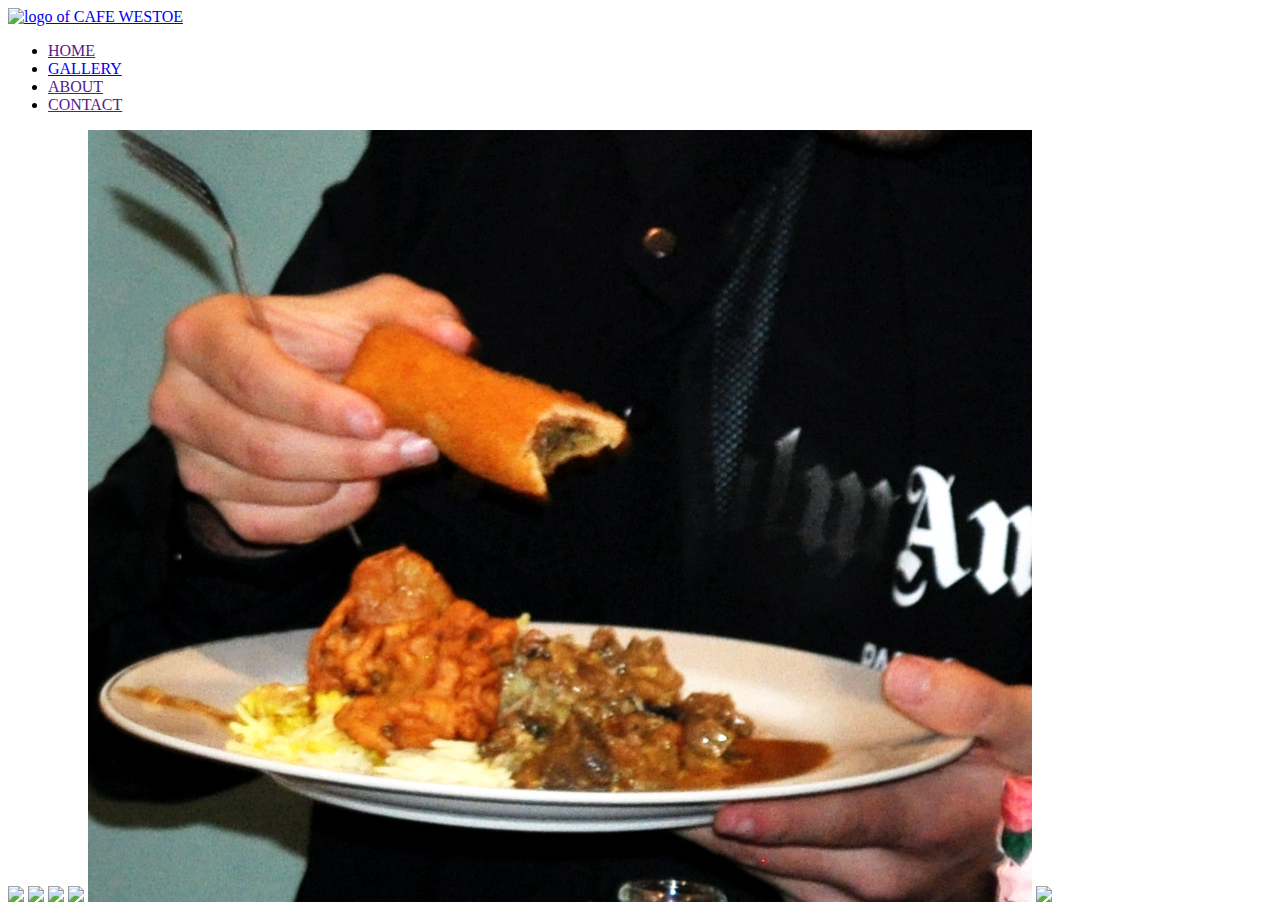
==== gallery.html @ 0cdaade0 "changed product to gallery and added images" ====
<!DOCTYPE html>
<html lang="en-US">
<head>
    <meta charset="UTF-8">
    <meta name="viewport" content="width=device-width, initial-scale=1.0">    
    <link rel="stylesheet" href="assets/css/styles.css" type="text/css">
    <title>CAFE WESTOE</title>    
</head>
<body>
    <section class="header">
        <nav>
            <a href="index.html"><img src="assets/images/logo.jpg" alt="logo of CAFE WESTOE"></a>
            <div class="nav-links" id="navLinks">              
                <ul>
                    <li><a href="">HOME</a></li>
                    <li><a href="gallery.html">GALLERY</a></li>
                    <li><a href="">ABOUT</a></li>
                    <li><a href="">CONTACT</a></li>
                </ul>
            </div>            
        </nav>
    </section>
    <section id="photo">        
        <img src="assets/images/img2.jpg">
        <img src="assets/images/img3.jpg">
        <img src="assets/images/img4.jpg">
        <img src="assets/images/img5.JPG">
        <img src="assets/images/img8.JPG">
        <img src="assets/images/img9.JPG">           

    </section>

</body>
</html>
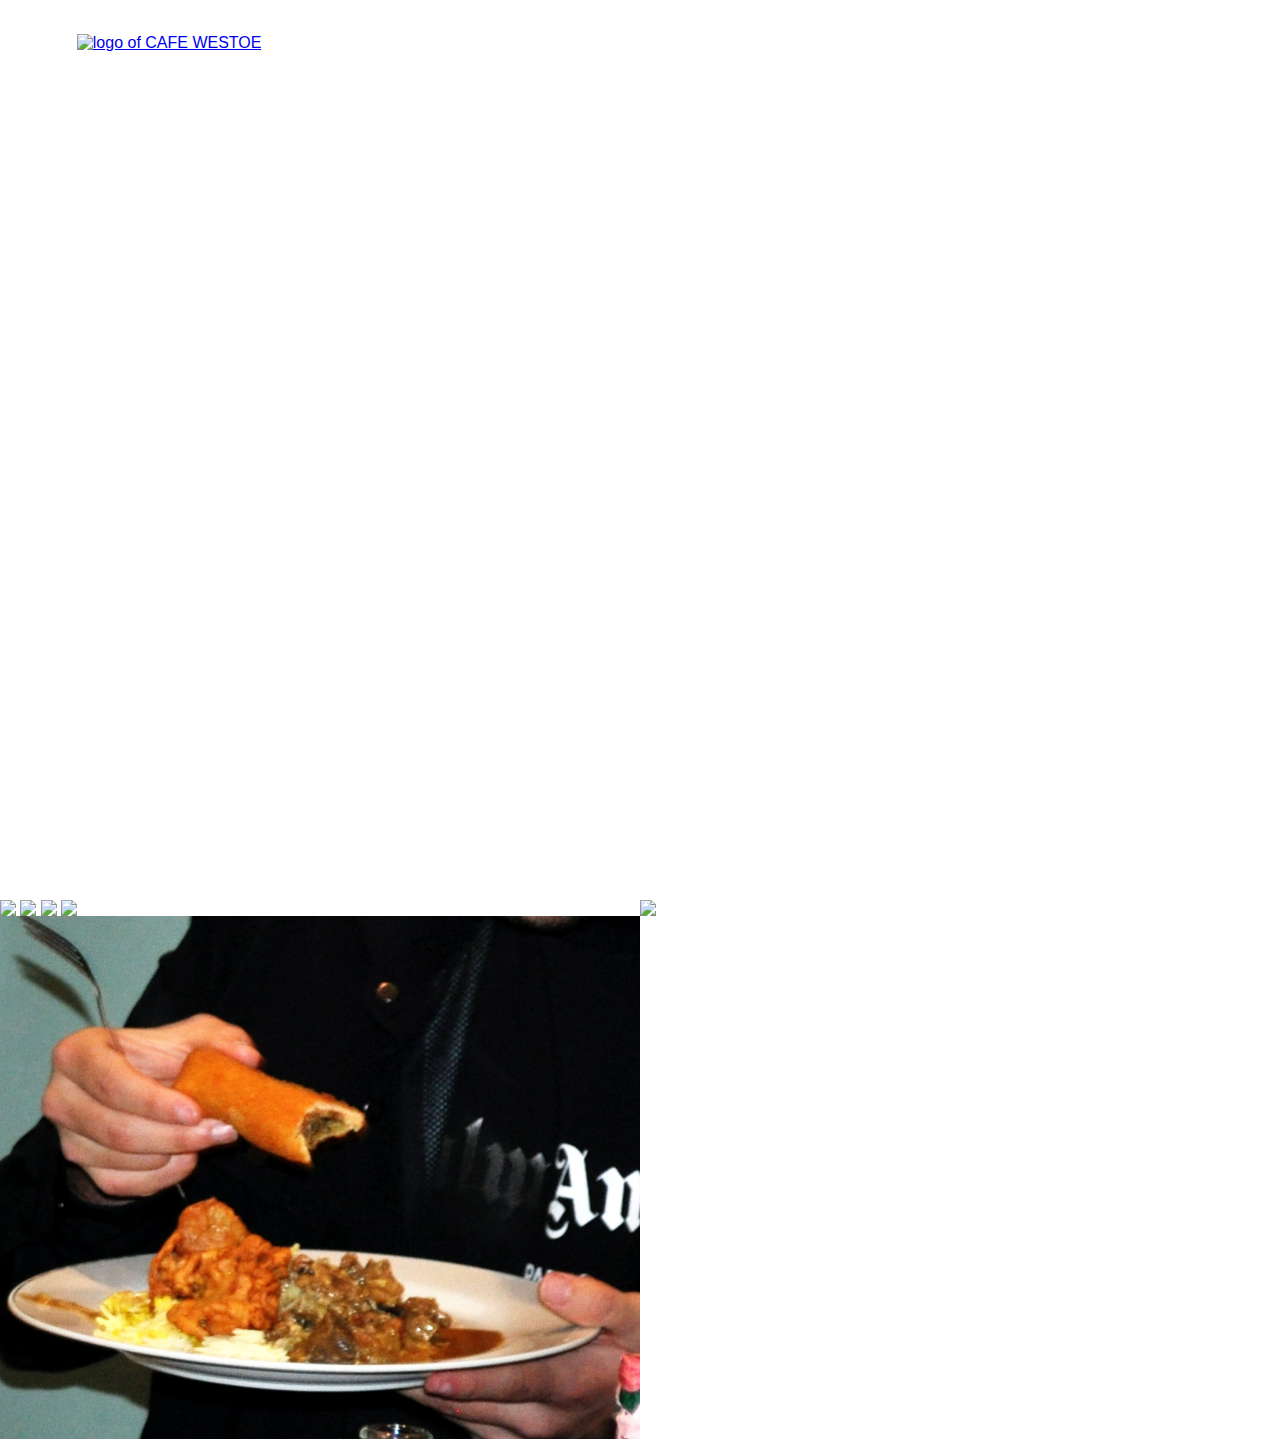
==== commit 4ab831b0: "fix the gallery redirecting the page" ====
--- a/gallery.html
+++ b/gallery.html
@@ -12,8 +12,8 @@
             <a href="index.html"><img src="assets/images/logo.jpg" alt="logo of CAFE WESTOE"></a>
             <div class="nav-links" id="navLinks">              
                 <ul>
-                    <li><a href="">HOME</a></li>
-                    <li><a href="gallery.html">GALLERY</a></li>
+                    <li><a class="active" href="index.html">HOME</a></li>
+                    <li><a class="active" href="gallery.html">GALLERY</a></li>
                     <li><a href="">ABOUT</a></li>
                     <li><a href="">CONTACT</a></li>
                 </ul>
--- a/assets/css/styles.css
+++ b/assets/css/styles.css
@@ -0,0 +1,225 @@
+*{
+    margin: 0;
+    padding: 0;
+    font-family: 'poppins', sans-serif;
+    background: none;
+}
+
+.uppercase {
+    text-transform: uppercase;
+}
+
+.general-sub {
+    font-family: "Exo", sans-serif;
+    font-weight: 300;
+    color: #fafafa;
+}
+
+.inline-block {
+    display: inline-block;
+}
+
+.header{
+    min-height: 100vh;
+    width: 100%;
+    background-image: url("../images/cafe.jpg");
+    background-position: center;
+    background-size: cover;
+    position: relative;
+}
+.logo {
+    background: url("../assets/images/logo.jpg");
+    background-position: center;
+    background-repeat: no-repeat;
+    background-size: cover;
+    min-height: 360px;
+    transition: all .5s ease-in-out;
+    -moz-transition: all .5s ease-in-out;
+    -webkit-transition: all .5s ease-in-out;
+}
+nav{
+    display: flex;
+    padding: 2% 6%;
+    justify-content: space-between;
+    align-items: center;
+}
+nav img{
+    width: 100px;
+}
+.nav-links{
+    flex: 1;
+    text-align: right;
+}
+.nav-links ul li{
+    list-style: none;
+    display: inline-block;
+    padding: 8px 12px;
+    position: relative
+
+}
+.nav-links ul li a{
+    color: #fff;
+    text-decoration: none;
+    font-size: 13px;
+}
+.nav-links ul li::after{
+    content: '';
+    width: 0%;
+    height: 2px;
+    margin: auto;
+    transition: 0.5s;
+}
+.nav-links ul li:hover::after{
+    width: 100%;
+    height: 2;
+}
+.text-box{
+    width: 90%;
+    position: absolute;
+    top: 50%;
+    left: 50%;
+    transform: translate(-50%, -50%);
+    text-align: center;
+}
+.text-box h1{
+    font-size: 60px;
+}
+.text-box p{
+    margin: 10px 0 40px;
+    font-size: 15px;
+}
+.hero-btn{
+    display: inline-black;
+    text-decoration: none;
+    color: gold;
+    border: 1px solid greenyellow;
+    padding: 10px 30px;
+    font-size: 15px;
+    background: transparent;
+    cursor: pointer;
+}
+.hero-btn:hover{
+    border: 1px solid green;
+    background: green;
+    transition: 1s;
+}
+nav .fa{
+    display: none;
+}
+@media(max-width: 700px){
+    .text-box h1{
+        font-size: 20px;
+}
+    .nav-links ul li{
+        display: black;
+    }
+    .nav-links{
+        position: absolute;
+        background: green;
+        height: 100vh;
+        width: 200px;
+        top: 0;
+        right: -200px;
+        text-align: left;
+        z-index: 2;
+        transition: 1s;
+    }
+    nav .fa{
+        display: block;
+        color: gold;
+        margin: 10px;
+        font-size: 20px;
+        cursor: pointer;
+    }
+    .nav-links ul{
+        padding: 25px;
+    }
+}
+
+.course{
+    width: 75%;
+    margin: auto;
+    text-align: center;
+    padding-top: 100px;
+
+}
+h1{
+    font-size: 40px;
+    font-weight: 600;    
+}
+p{
+    color: Orange;
+    font-size: 15px;
+    font-weight: 300;
+    line-height: 25px;
+    padding: 10px; 
+}
+.row{
+    margin-top: 7%;
+    display: flex;
+    justify-content: space-between;
+}
+.course-col{
+    flex-basis: 30%;
+    border-radius: 10px;
+    margin-bottom: 5%;
+    padding: 20px 12px;
+    box-sizing: border-box; 
+    background: lightslategrey;
+    transition: 0.5s;  
+}
+h3{
+    text-align: center;
+    font-weight: 600;
+    margin: 10px 0;
+}
+.course-col:hover{
+    box-shadow: 0 0 20px rgb(0, 0, 0.2);
+}
+@media(max-width: 700px){
+    .row{
+        flex-direction: column;
+    }
+}
+
+footer{
+    background-color: #8f8f8f;
+    color: #fafafa;
+    min-height: 120px;    
+    margin: 0;
+}
+
+.social-links {
+    padding-bottom: 15px;
+}
+
+.social-links li a i {
+    width: 32px;
+    height: 32px;
+    padding:12px 0;
+    border-radius: 50%;
+    font-size: 13px;
+    line-height: 7px;
+    text-align: center;
+    color: #fafafa;
+    background: #8f8f8f;
+    transition: all 0.35s ease-in-out;
+    -moz-transition: all 0.35s ease-in-out;
+    -webkit-transition: all 0.35s ease-in-out;
+    -o-transition: all 0.35s ease-in-out;
+}
+
+.social-links li a i:hover {
+    background: #e84610;
+}
+
+#photo {
+    clear: both;
+    line-height: 0;
+    column-count: 2;
+    column-gap: 0px;
+}
+
+#photo img {
+    width: 100%;
+}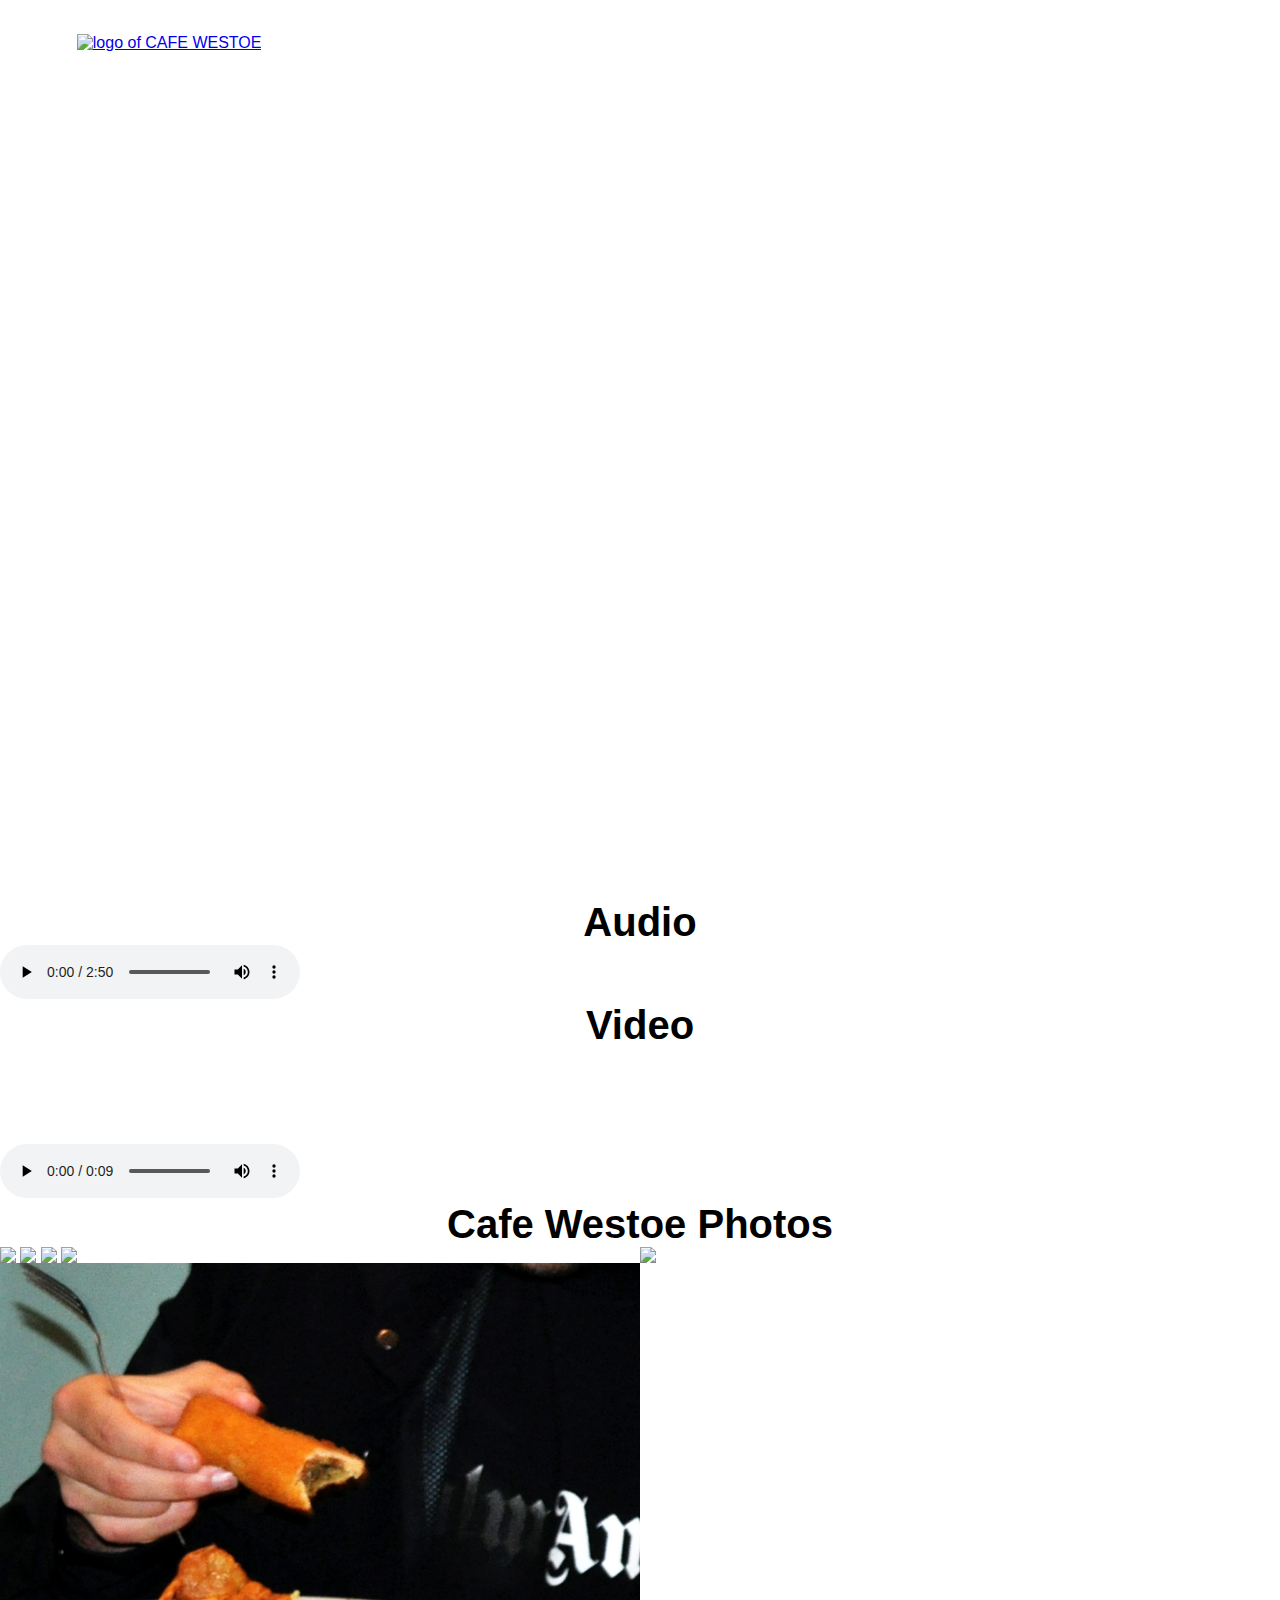
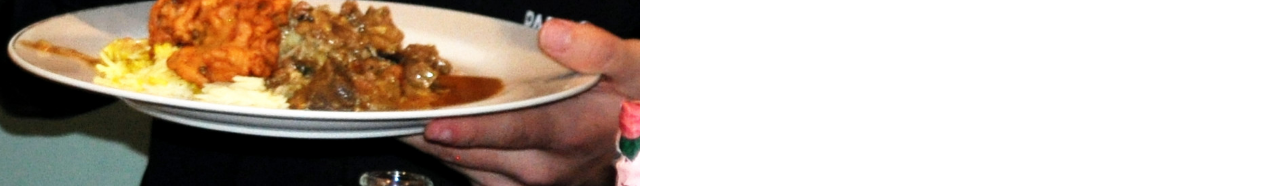
==== commit 99618cb2: "added audio and video in gallery.html" ====
--- a/gallery.html
+++ b/gallery.html
@@ -7,19 +7,41 @@
     <title>CAFE WESTOE</title>    
 </head>
 <body>
-    <section class="header">
+    <section class="header" id="home">
         <nav>
             <a href="index.html"><img src="assets/images/logo.jpg" alt="logo of CAFE WESTOE"></a>
             <div class="nav-links" id="navLinks">              
                 <ul>
                     <li><a class="active" href="index.html">HOME</a></li>
                     <li><a class="active" href="gallery.html">GALLERY</a></li>
-                    <li><a href="">ABOUT</a></li>
-                    <li><a href="">CONTACT</a></li>
+                    <li><a href="#about" aria-label="Jump to the About section">ABOUT</a></li>
+                    <li><a href="#contact" aria-label="Jump to the Contact section">CONTACT</a></li>
                 </ul>
             </div>            
         </nav>
     </section>
+    
+    <div>
+        <h1>Audio</h1>
+        <audio controls>
+            <source src="assets/images/I'M YOURS.m4a" type="audio/mpeg">    
+
+        </audio>
+    </div>
+
+    <div>
+        <h1>Video</h1>
+        <video controls>
+
+            <source src="assets/images/video.mp4" type="video/mp4">
+
+        </video>
+    </div>
+
+
+    <div>
+        <h1>Cafe Westoe Photos</h1>
+    </div>
     <section id="photo">        
         <img src="assets/images/img2.jpg">
         <img src="assets/images/img3.jpg">
--- a/assets/css/styles.css
+++ b/assets/css/styles.css
@@ -187,10 +187,35 @@
     color: #fafafa;
     min-height: 120px;    
     margin: 0;
+    text-align: center;
+    
+}
+
+footer > a{
+    color: silver;
+}
+footer > a{
+    color: beige;
+    text-decoration: none;
+    padding: 0 15px
+}
+
+h1{
+    text-align: center;
+}
+#about {
+    background: rgb(144, 152, 154);
+}
+#contact {
+    background: rgb(190, 196, 152);
 }
 
 .social-links {
     padding-bottom: 15px;
+}
+
+.social-networks li {
+    display: inline;
 }
 
 .social-links li a i {
@@ -222,4 +247,6 @@
 
 #photo img {
     width: 100%;
-}+}
+
+
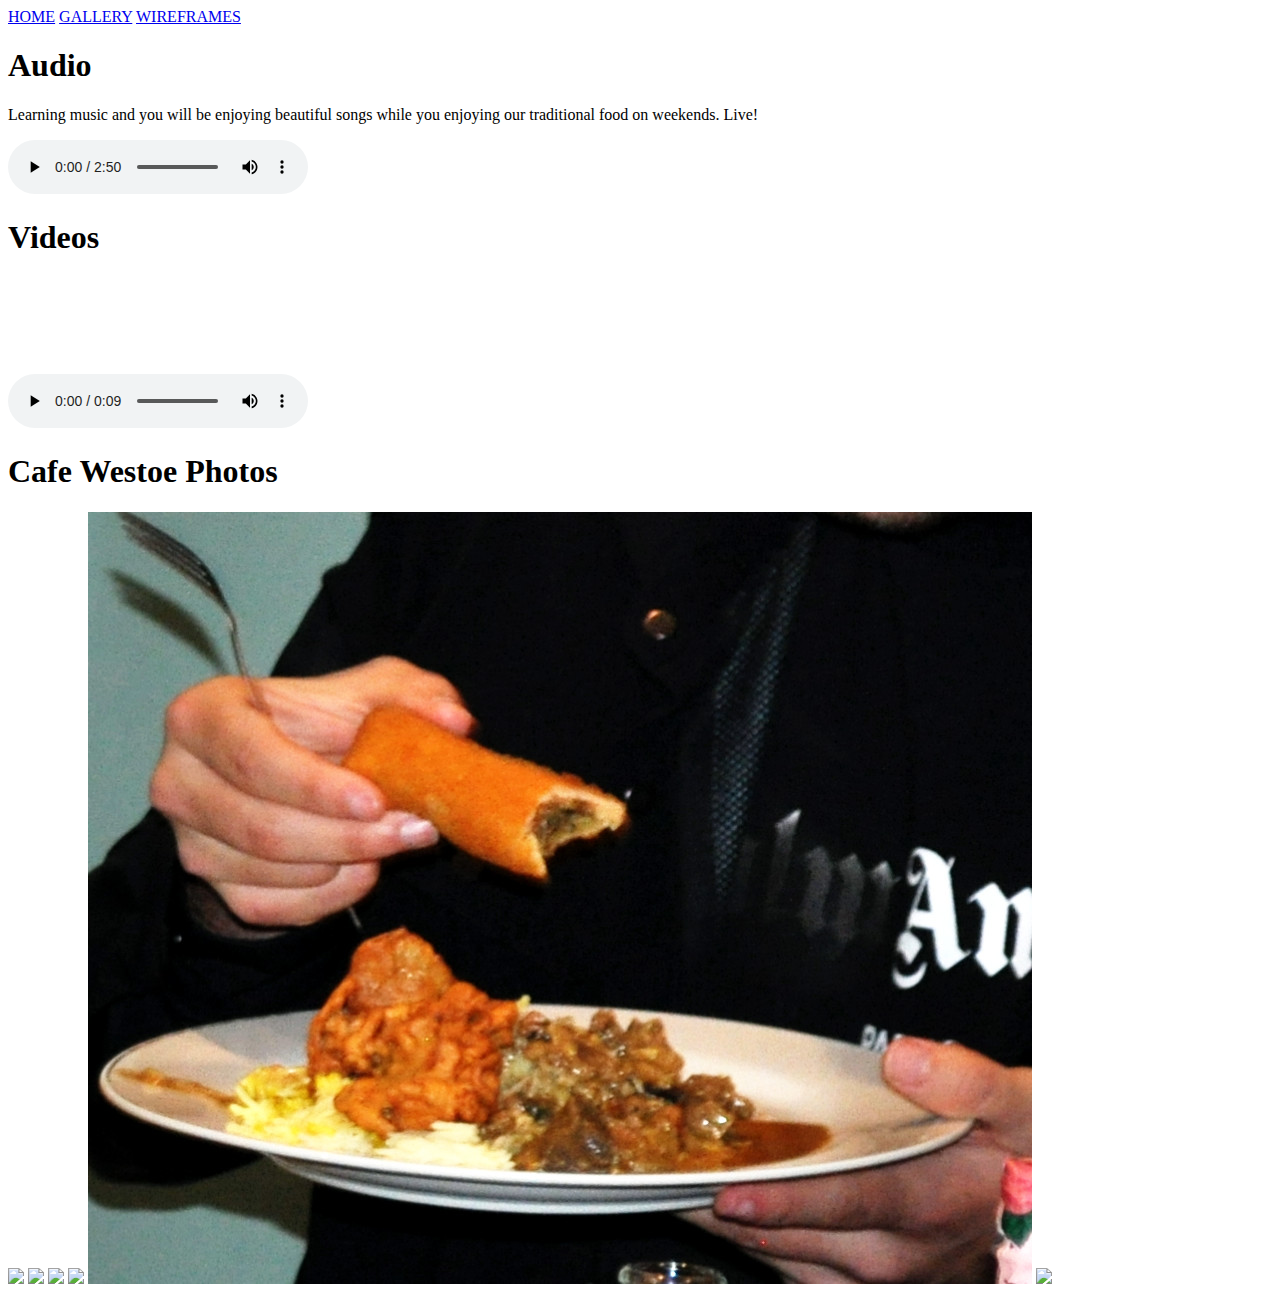
==== commit 0b76a3c2: "fix gallery" ====
--- a/gallery.html
+++ b/gallery.html
@@ -3,26 +3,20 @@
 <head>
     <meta charset="UTF-8">
     <meta name="viewport" content="width=device-width, initial-scale=1.0">    
-    <link rel="stylesheet" href="assets/css/styles.css" type="text/css">
-    <title>CAFE WESTOE</title>    
+    <link rel="stylesheet" href="assets/css/gallery.css">
+    <title>GALLERY</title>    
 </head>
 <body>
-    <section class="header" id="home">
-        <nav>
-            <a href="index.html"><img src="assets/images/logo.jpg" alt="logo of CAFE WESTOE"></a>
-            <div class="nav-links" id="navLinks">              
-                <ul>
-                    <li><a class="active" href="index.html">HOME</a></li>
-                    <li><a class="active" href="gallery.html">GALLERY</a></li>
-                    <li><a href="#about" aria-label="Jump to the About section">ABOUT</a></li>
-                    <li><a href="#contact" aria-label="Jump to the Contact section">CONTACT</a></li>
-                </ul>
-            </div>            
-        </nav>
-    </section>
-    
+
     <div>
-        <h1>Audio</h1>
+        <a class="active" href="index.html">HOME</a>
+        <a class="active" href="gallery.html">GALLERY</a>
+        <a class="active" href="wireframes.html">WIREFRAMES</a>
+    </div>
+
+    <div>
+        <h1 class="text-center">Audio</h1>
+        <p>Learning music and you will be enjoying beautiful songs while you enjoying our traditional food on weekends. <bold>Live!</bold></p>
         <audio controls>
             <source src="assets/images/I'M YOURS.m4a" type="audio/mpeg">    
 
@@ -30,27 +24,25 @@
     </div>
 
     <div>
-        <h1>Video</h1>
+        <h1 class="text-center">Videos</h1>
         <video controls>
 
-            <source src="assets/images/video.mp4" type="video/mp4">
+            <source src="assets/images/video.mp4" width="400" type="video/mp4">
 
         </video>
     </div>
 
-
     <div>
-        <h1>Cafe Westoe Photos</h1>
+        <h1 class="text-center">Cafe Westoe Photos</h1>
     </div>
-    <section id="photo">        
+    <div class="container">        
         <img src="assets/images/img2.jpg">
         <img src="assets/images/img3.jpg">
         <img src="assets/images/img4.jpg">
         <img src="assets/images/img5.JPG">
         <img src="assets/images/img8.JPG">
-        <img src="assets/images/img9.JPG">           
-
-    </section>
+        <img src="assets/images/img9.JPG">
+    </div>
 
 </body>
 </html>
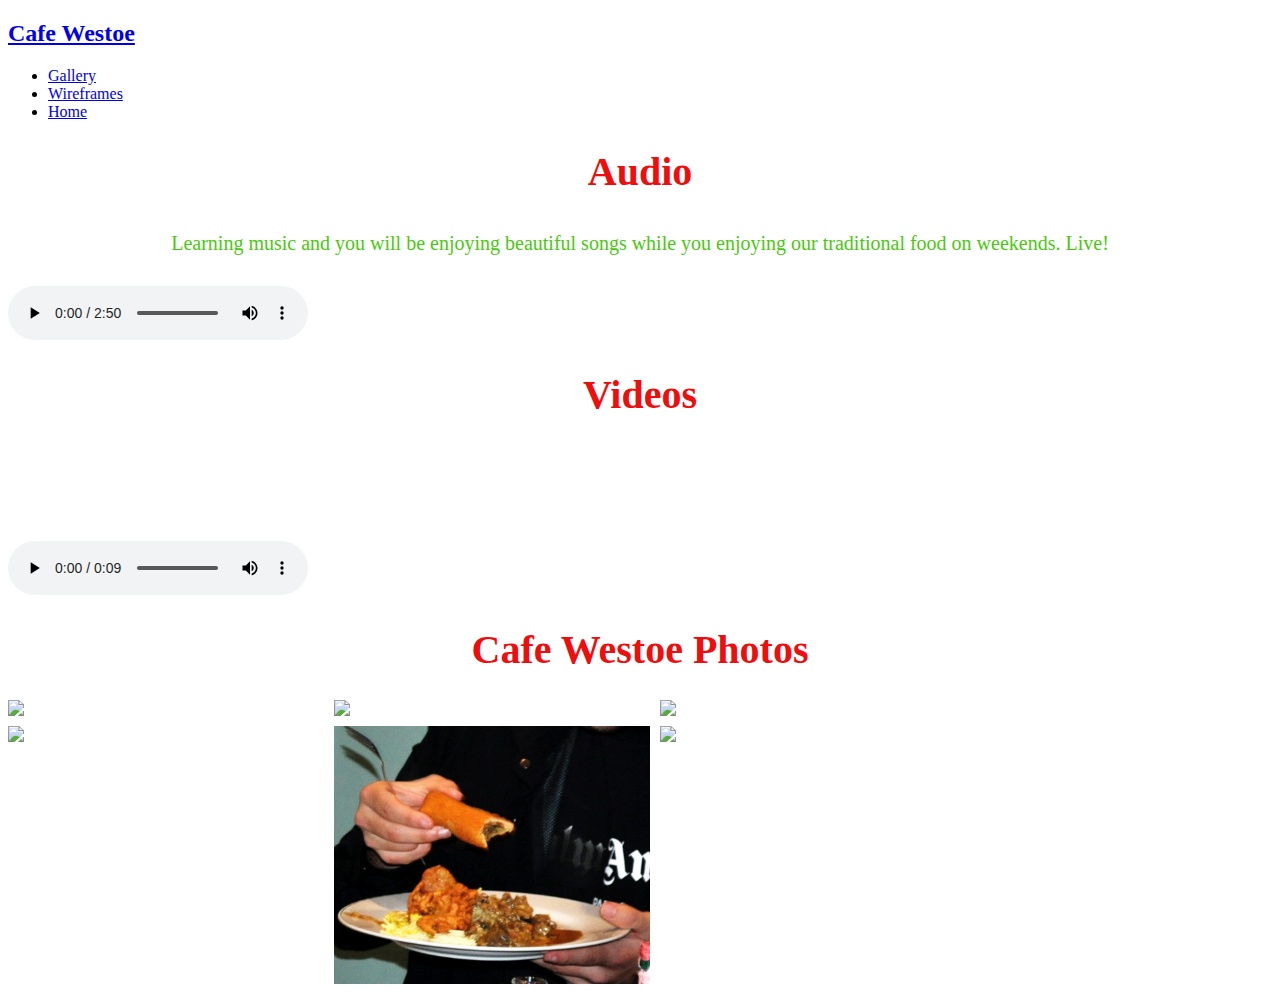
==== commit e74f8a0e: "fix header in gallery.html" ====
--- a/gallery.html
+++ b/gallery.html
@@ -7,13 +7,26 @@
     <title>GALLERY</title>    
 </head>
 <body>
+    <header>
+        <a href="index.html">
+            <h2 id="logo">Cafe Westoe</h2>
+        </a>
+        <nav>
+            <ul id="menu">                
+                <li>
+                    <a href="gallery.html">Gallery</a>
+                </li>
+                <li>
+                    <a href="wireframes.html">Wireframes</a>
+                </li>
+                <li>
+                    <a class="active" href="index.html">Home</a>
+                </li>
+            </ul>
+        </nav>
+    </header>
 
-    <div>
-        <a class="active" href="index.html">HOME</a>
-        <a class="active" href="gallery.html">GALLERY</a>
-        <a class="active" href="wireframes.html">WIREFRAMES</a>
-    </div>
-
+<section id="audio">
     <div>
         <h1 class="text-center">Audio</h1>
         <p>Learning music and you will be enjoying beautiful songs while you enjoying our traditional food on weekends. <bold>Live!</bold></p>
@@ -22,19 +35,23 @@
 
         </audio>
     </div>
+</section>
 
+<section id="video">
     <div>
         <h1 class="text-center">Videos</h1>
         <video controls>
 
-            <source src="assets/images/video.mp4" width="400" type="video/mp4">
+            <source src="assets/images/video.mp4" width="100" type="video/mp4">
 
         </video>
     </div>
+</section>
 
     <div>
         <h1 class="text-center">Cafe Westoe Photos</h1>
     </div>
+
     <div class="container">        
         <img src="assets/images/img2.jpg">
         <img src="assets/images/img3.jpg">
--- a/assets/css/gallery.css
+++ b/assets/css/gallery.css
@@ -0,0 +1,44 @@
+h1 {
+    text-align: center;
+    color: rgb(239, 13, 13);
+    font-size: 40px;
+    font-weight: 600;
+}
+
+p {
+    color: rgb(74, 200, 15);
+    font-size: 20px;
+    font-weight: 300;
+    line-height: 25px;
+    padding: 10px;
+    align-content: center;
+    text-align: center;
+}
+
+.container {
+    display: flex;
+    max-width: 1480px;
+    clear: both;
+    line-height: 1;
+    column-count: 2;
+    column-gap: 10px;    
+    row-gap: 10px;
+    flex-wrap: wrap;
+
+}
+
+.container img {
+    width: 100%;
+}
+
+@media only screen and (min-width: 800px) {
+    .container img {
+        width: 50%;
+    }
+}
+
+@media only screen and (min-width: 900px) {
+    .container img {
+        width: 25%;
+    }
+}